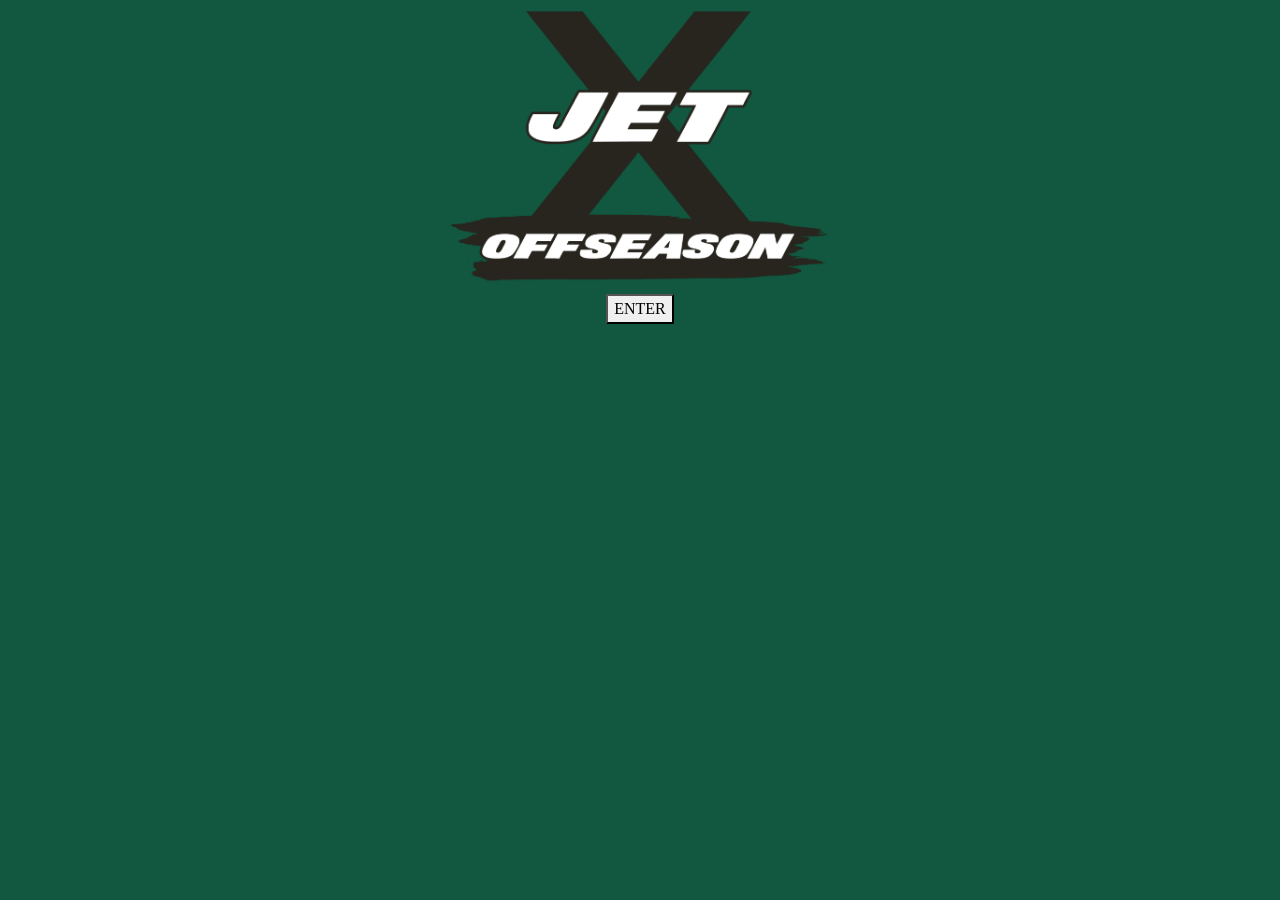
==== index.html @ a06f6ad0 "Update index.html" ====
<!doctype html>

<html lang="en">
<head>
  <meta charset="utf-8">

  <title>Jets App</title>
  <meta name="description" content="Jets App">
  <meta name="author" content="Ryan Gray">
  <meta name="viewport" content="width=device-width, initial-scale=1">
  <script src="https://ajax.googleapis.com/ajax/libs/jquery/3.5.1/jquery.min.js"></script>
  <link rel="stylesheet" href="https://maxcdn.bootstrapcdn.com/bootstrap/4.5.2/css/bootstrap.min.css">
  <link rel="preconnect" href="https://fonts.gstatic.com">
<link href="https://fonts.googleapis.com/css2?family=Coda+Caption:wght@800&display=swap" rel="stylesheet">
<link rel="preconnect" href="https://fonts.gstatic.com">
<link href="https://fonts.googleapis.com/css2?family=Big+Shoulders+Inline+Display&display=swap" rel="stylesheet">
<link rel="preconnect" href="https://fonts.gstatic.com">
<link rel="preconnect" href="https://fonts.gstatic.com">
<link href="https://fonts.googleapis.com/css2?family=Lexend+Mega&display=swap" rel="stylesheet">
<link href="https://fonts.googleapis.com/css2?family=Anton&display=swap" rel="stylesheet">
<link rel="preconnect" href="https://fonts.gstatic.com">
<link href="https://fonts.googleapis.com/icon?family=Material+Icons" rel="stylesheet">
<link rel="stylesheet" href="https://cdnjs.cloudflare.com/ajax/libs/font-awesome/4.7.0/css/font-awesome.min.css">
<link href="https://fonts.googleapis.com/css2?family=Abel&family=Mulish&display=swap" rel="stylesheet">
<link rel="preconnect" href="https://fonts.gstatic.com">
<link href="https://fonts.googleapis.com/css2?family=Mulish&display=swap" rel="stylesheet">
<link rel = "stylesheet" href = "https://cdnjs.cloudflare.com/ajax/libs/bttn.css/0.2.4/bttn.css">
  <script src="https://cdnjs.cloudflare.com/ajax/libs/popper.js/1.16.0/umd/popper.min.js"></script>
  <script src="https://maxcdn.bootstrapcdn.com/bootstrap/4.5.2/js/bootstrap.min.js"></script>
  <link rel="stylesheet" href="jets.css">

</head>

<body onload="load()">
  <div class="container" id="startCont">
    <div class="row text-center">
      <div class="col-sm-12">
        <img class="scale-in-center" src="logo.png" id="logo">
      </div>
    </div>
    <div class="row text-center">
      <div class="col-sm-12">
        <button onclick="startPressed()" class="bttn-slant bttn-md bttn-success butt" id="enterButt">ENTER</button>
      </div>
    </div>
  </div>
  <div id="trans1" class="transition slide-in-left" >
  </div>
  <div id="instCont" class="slide-in-left2">
    <div class="container">
      <div class="row">
        <div class="col-sm-12">
          <h1 id="fixHead" class="slide-in-left2">CAN YOU FIX THE JETS?</h1>
        </div>
      </div>
      <hr>
      <div class="row">
        <div class="col-sm-12">
          <h5>You're about to go through a simulation of the Jets offseason and make all the decisions. Who to sign, who to draft, it's all up to you.</h5>
        </div>
      </div>
      <div class="row">
        <div class="col-sm-12">
          <button onclick="instPressed()" class="bttn-slant bttn-md bttn-success butt">START</button>
        </div>
      </div>
    </div>
  </div>
  <div id="trans2" class="transition slide-in-left" >
  </div>
  <div id="tradePrompt" class="slide-in-left2">
    <div class="container">
      <h1 id="dealHead" class="slide-in-left2">START OFF WITH A DEAL</h1>

        <button onclick="skipTrade()" class="bttn-slant bttn-md bttn-success butt">SKIP</button>
      <hr>
      <div id="watsonTrade">
        <div class="row">
          <div class="col-12">
            <!-- <p>Trade For Watson</p> -->
            <img class="tradePromptImg" onclick="yesWatson()" src="watsonTrade.png"></img>
          </div>
        </div>
        <!-- <div class="row">
          <div class="col-12">
            <button onclick="yesWatson()">GO</button>
          </div>
        </div> -->
      </div>
      <div id="darnoldTrade">
        <div class="row text-center">
          <div class="col-12">
            <!-- <p>Trade Away Darnold</p> -->
            <img class="tradePromptImg" onclick="yesDarnold()" src="darnoldTrade.png"></img>
          </div>
        </div>
        <!-- <div class="row">
          <div class="col-12">
            <button onclick="yesDarnold()">GO</button>
          </div>
        </div> -->
      </div>
      <div id="twoTrade">
        <div class="row text-right">
          <div class="col-12">
            <!-- <p>Trade Down From #2</p> -->
            <img class="tradePromptImg" onclick="yesTwo()" src="twoTrade.png"></img>
          </div>
        </div>
        <!-- <div class="row">
          <div class="col-12">
            <button onclick="yesTwo()">GO</button>
          </div>
        </div> -->
      </div>
    </div>
  </div>
  <div id="watsonTradeAssets">
    <div class="container">
      <div class="assetNav">
        <div class="row">
          <div class="col-12">
            <h1 style="font-family: Big Shoulders Inline Display">Pick the assets you're willing to give up.</h1>
          </div>
        </div>
        <div class="row text-center">
          <div class="col-12">
            <button onclick="makeOffer()" class="bttn-slant bttn-md bttn-success butt">MAKE OFFER</button>
          </div>
        </div>
        <hr>
      </div>
      <div class="container" id="assets">
      </div>
    </div>
  </div>
  <div id="darnoldTradeOffers">
    <div class="container">
      <div class="row">
        <div class="col-12">
          <h1 style="font-family: Big Shoulders Inline Display">Pick the offer you like.</h1>
        </div>
      </div>
      <div class="row text-center">
        <div class="col-12">
          <button onclick="acceptDarnoldOffer()" class="bttn-slant bttn-md bttn-success butt">ACCEPT</button>
        </div>
      </div>
      <div class="container" id="darnoldOffers">
      </div>
    </div>
  </div>
  <div id="twoTradeOffers">
    <div class="container">
      <div class="row">
        <div class="col-12">
          <h1 style="font-family: Big Shoulders Inline Display">Pick the offer you like.</h1>
        </div>
      </div>
      <div class="row text-center">
        <div class="col-12">
          <button onclick="acceptTwoOffer()" class="bttn-slant bttn-md bttn-success butt">Accept</button>
        </div>
      </div>
      <div class="container" id="twoOffers">
      </div>
    </div>
  </div>
  <div  id="watsonResult">
    <div class="container">
      <div class="row text-center">
        <div class="col-12">
          <p id="resultText"></p>
        </div>
      </div>
      <div class="row text-center">
        <div class="col-12">
          <button onclick="watsonContinue()"  class="bttn-slant bttn-md bttn-success butt">Continue</button>
        </div>
      </div>
    </div>
  </div>
  <div id="trans3" class="transition slide-in-left" >
  </div>
  <div  id="faCont" class="slide-in-left2">
    <div class="container">
        <div class="row text-center" id="capBar">
          <div class="col-12">
            <p id="capSpaceText">Cap Space: </p>
          </div>
        </div>
      <h1 id="faHead" class="slide-in-left2">RE-SIGN YOUR GUYS</h1>
      <div class="row" id="advanceBar">
        <div class="col-12">
          <button id="advanceButton" onclick="advanceFA()" class="bttn-slant bttn-md bttn-success butt">ADVANCE</button>
          <!-- <button id="draftButton" onclick="draftPressed()">Go to Draft</button> -->
        </div>
      </div>
      <hr>
      <div class="row text-center" id="navbar" style="margin-bottom: 10px">
        <div class="col-6">
          <button onclick="rosterNav()" class="bttn-minimal bttn-sm bttn-success butt">Roster</button>
        </div>
        <div class="col-6">
          <button onclick="faNav()" class="bttn-minimal bttn-sm bttn-success butt">Free Agents</button>
        </div>
      </div>
      <div class="container" id="rosterNavCont">
        <div class="row">
          <div class="col-2">
            <p class="rosterPos">QB</p>
          </div>
          <div class="col-7">
            <p class="rosterName">Sam Darnold</p>
          </div>
          <div class="col-3">
            <button class="rosterCut">Cut</button>
          </div>
        </div>
      </div>
      <div class="dropdown" id="broadSort">
        <button class="btn btn-secondary dropdown-toggle" type="button" id="dropdownMenuButton" data-toggle="dropdown" aria-haspopup="true" aria-expanded="false">
          SORT
        </button>
        <div class="dropdown-menu" aria-labelledby="dropdownMenuButton">
          <a class="dropdown-item" onclick="generateBroadFA('all')">ALL</a>
          <a class="dropdown-item" onclick="generateBroadFA('QB')">QB</a>
          <a class="dropdown-item" onclick="generateBroadFA('RB')">RB</a>
          <a class="dropdown-item" onclick="generateBroadFA('WR')">WR</a>
          <a class="dropdown-item" onclick="generateBroadFA('TE')">TE</a>
          <a class="dropdown-item" onclick="generateBroadFA('OL')">OL</a>
          <a class="dropdown-item" onclick="generateBroadFA('DL')">DL</a>
          <a class="dropdown-item" onclick="generateBroadFA('LB')">LB</a>
          <a class="dropdown-item" onclick="generateBroadFA('CB')">CB</a>
          <a class="dropdown-item" onclick="generateBroadFA('S')">S</a>
          <a class="dropdown-item" onclick="generateBroadFA('K')">K</a>
        </div>
      </div>
      <div class="container" id="faNavCont">
        <!-- <div class="row">

        <div class="col-6">
        <p class="faName">Frank Gore</p>
      </div>
      <div class="col-6">
      <p class="faPrice">2 yrs/$2M</p>
    </div>

    <div class="col-2">
    <p class="faPos">RB</p>
  </div>
  <div class="col-3">
  <p class="faAge">Age: 37</p>
  </div>
  <div class="col-3">
  </div>
  <div class="col-4">
  <button>Sign</button>
  </div>

  </div> -->
    </div>
    <div class="row">
      <div class="col-12">
        <div id="signPop">TEST</div>
      </div>
    </div>
  </div>
</div>
  <div id="green" >
  <div id="trans4" class="transition slide-in-left" >
<div id="draftStartScreen">
  <div class="row text-center">
    <div class="col-12">
      <img class="nflDraftLogo1" src="nflDraftLogo.png"></img>
    </div>
    <div class="col-12">
       <button id="draftScreenButton" onclick="draftPressed()" class="bttn-slant bttn-md bttn-success butt">START DRAFT</button>
    </div>
  </div>
</div>
<div id="showDraft">
  <div class="row text-center">
    <div class="col-12">
      <img id="showLogo" class="nflDraftLogo1" src=""></img>
    </div>
    <div class="col-12">
      <p id="showPick" class="nflDraftShowPick"></p>
    </div>
  </div>
</div>
<div  id="draftCont" class="slide-in-left2">
  <div class="container">
    <div class="row text-center">
      <div class="col-6 col-md-4">
        <img class="nflDraftLogo" src="nflDraftLogo.png"></img>
      </div>
      <div class="col-6 col-md-8">
        <p style="margin-top: 15px">ON THE CLOCK: </p>
            <img class="draftLogo" src="https://static.www.nfl.com/image/private/f_auto/league/ekijosiae96gektbo4iw">
            <p style="margin-top: 15px" id="roundpicktext"></p>
      </div>
      <div class="col-4 col-md-3">

      </div>
      <!-- <div class="col-sm-12">
        <button onclick="continueDraft()">Continue</button>
      </div> -->
    </div>
    <hr>
    <div class="row">
      <div class="col-3 col-md-2">
        <div class="dropdown">
          <button class="btn btn-secondary dropdown-toggle" type="button" id="dropdownMenuButton" data-toggle="dropdown" aria-haspopup="true" aria-expanded="false">
            SORT
          </button>
          <div class="dropdown-menu" aria-labelledby="dropdownMenuButton">
            <a class="dropdown-item" onclick="generateDraftPool('fifty')">Top 50</a>
            <a class="dropdown-item" onclick="generateDraftPool('QB')">QB</a>
            <a class="dropdown-item" onclick="generateDraftPool('RB')">RB</a>
            <a class="dropdown-item" onclick="generateDraftPool('WR')">WR</a>
            <a class="dropdown-item" onclick="generateDraftPool('TE')">TE</a>
            <a class="dropdown-item" onclick="generateDraftPool('OL')">OL</a>
            <a class="dropdown-item" onclick="generateDraftPool('DL')">DL</a>
            <a class="dropdown-item" onclick="generateDraftPool('LB')">LB</a>
            <a class="dropdown-item" onclick="generateDraftPool('CB')">CB</a>
            <a class="dropdown-item" onclick="generateDraftPool('S')">S</a>
          </div>
        </div>
      </div>
      <div class="col-3 col-md-2">
        <button class="bttn-minimal bttn-sm bttn-success butt" onclick="playersPressed()">PLAYERS</button>
      </div>
      <div class="col-6 col-md-8">
        <button class="bttn-minimal bttn-sm bttn-success butt" onclick="pickHistoryPressed()">PICK HISTORY</button>
      </div>
    </div>
    <div class="container">
      <div class="row" id="draftPoolHeader">
        <div class="col-2 col-md-1 myauto">
          <p class="align-middle myauto">RANK</p>
        </div>
        <div class="col-2 col-md-1 myauto">
          <p class="align-middle myauto">POS</p>
        </div>
        <div class="col-6 col-md-4 myauto">
          <p class="align-middle myauto">NAME</p>
        </div>
        <div class="d-none d-md-block col-md-4 myauto">
          <p class="align-middle myauto">SCHOOL</p>
        </div>
      </div>
    </div>
    <div class="container" id="draftPoolCont">

    </div>
    <div class="container">
      <div class="row" id="pickHistoryHeader">
        <div class="col-2 col-md-1 myauto">
          <p class="align-middle myauto">TEAM</p>
        </div>
        <div class="col-2 col-md-1 myauto">
          <p class="align-middle myauto">PICK</p>
        </div>
        <div class="col-6 col-md-4 myauto">
          <p class="align-middle myauto">NAME</p>
        </div>
        <div class="d-none d-md-block col-md-4 myauto">
          <p class="align-middle myauto">SCHOOL</p>
        </div>
      </div>
    </div>
    <div class="container" id="pickHistoryCont">

    </div>
  </div>
</div>
<div  id="summary" class="slide-in-left2">
  <div class="container">
    <div class="row">
      <div class="col-12">
        <h1 id="summaryHead" class="slide-in-left2">SUMMARY</h1>
      </div>
    </div>
    <div class="row">
      <div class="col-6 col-md-4 col-lg-3">
        <button class="bttn-minimal bttn-sm bttn-success butt" onclick="sMoves()">MOVES</button>
      </div>
      <div class="col-6 col-md-4 col-lg-3">
        <button class="bttn-minimal bttn-sm bttn-success butt" onclick="sRoster()">ROSTER</button>
      </div>
    </div>
    <hr>
      <div id="sMoves" class="row">
        <div class="col-12">
          <p id="sCap">CAP SPACE: </p>
        </div>
        <div class="col-6 col-lg-3">
          <div class="row">
            <div class="col-12">
              <p class="sumAddDrop" id="dHead">Drafted</p>
            </div>
          </div>
          <div id="drafted" >
          </div>
        </div>
        <div class="col-6 col-lg-3">
          <div class="row">
            <div class="col-12">
              <p class="sumAddDrop" id="sHead">Signed</p>
            </div>
          </div>
          <div id="signed" >
          </div>
        </div>
        <div class="col-6 col-lg-3">
          <div class="row">
            <div class="col-12">
              <p class="sumAddDrop" id="tfHead">Traded For</p>
            </div>
          </div>
          <div id="tradedFor" >
          </div>
        </div>
        <div class="col-6 col-lg-3">
          <div class="row">
            <div class="col-12">
              <p class="sumAddDrop" id="taHead">Traded Away</p>
            </div>
          </div>
          <div id="tradedAway" >
          </div>
        </div>
      <div class="row text-center" id="share">
        <div class="col-12">
          <p id="screenshot">Screenshot and Share</p>
        </div>
        <div class="col-6 col-md-6">
          <a id="twitter" href="https://twitter.com/jetsxfactor" target="_blank"><i class="fa fa-twitter-square fa-lg" aria-hidden="true"></i></a>
        </div>
        <div class="col-6 col-md-6">
          <a id="facebook" href="https://www.facebook.com/jetsxfactor/" target="_blank"><i class="fa fa-facebook-square fa-lg" aria-hidden="true"></i></a>
        </div>
      </div>
      </div>
      <div class="container" id="sRoster">
      </div>
  </div>
</div>
<script src="jets.js"></script>

<script src="currRoster.js"></script>
<script src="freeAgents.js"></script>
<script src="draftTeams.js"></script>
<script src="draftPlayers.js"></script>
<script src="trades.js"></script>
</body>
</html>
---- jets.css ----
body {
  background: #125740;
  color: #cfecfe;
  -webkit-touch-callout: none; /* iOS Safari */
   -webkit-user-select: none; /* Safari */
    -khtml-user-select: none; /* Konqueror HTML */
      -moz-user-select: none; /* Old versions of Firefox */
       -ms-user-select: none; /* Internet Explorer/Edge */
           user-select: none; /* Non-prefixed version, currently
                                 supported by Chrome, Edge, Opera and Firefox */

}

/* // #046a38 */

.butt {
  font-family: "Coda Caption" !important;
  outline: none;
box-shadow: none;
}

button {
   outline: none !important;
}

p {
  font-family: "Abel";
}

h5 {
  font-family: "Abel";
}

.transition {
  position: absolute;
  background-color: #27251f;
  height: 100%;
  width: 100%;
  top: 0;
  z-index: 100;
  display: none;
  background-size: cover;
  background-position: center;
}

#trans1 {
  background-image: url("namathBG copy.jpg");
}

#trans2 {
  background-image: url("revisBG.png");
}

#trans3 {
  background-image: url("markBG.jpg");
  z-index: 300;
}

#green {
  background-color: #125740;
  z-index: 301;
  height: 100%;
  width: 100%;
}

.myauto {
  margin-top: auto;
  margin-bottom: auto;
}


#draftPoolHeader {

  border-top: 1px solid black;
  border-bottom: 1px solid black;
}

#pickHistoryHeader {
  border-top: 1px solid black;
  border-bottom: 1px solid black;
}

#trans4 {
  background-image: url("curtisBG.jpg");
  z-index: 302;
}

#capSpaceText {
  background-color: #27251f;
  border-bottom-left-radius: 20px;
  border-bottom-right-radius: 20px;
  font-size: 4vh;
}

#capBar {

}


#enterButt {
  margin: 10px;
}

#fixHead {
  color: #cfecfe;
  font-family: "Big Shoulders Inline Display";
  font-size: 12vw;
}

#summaryHead {
  color: #cfecfe;
  font-family: "Big Shoulders Inline Display";
  font-size: 8vh;
}

#dealHead {
  color: #cfecfe;
  font-family: "Big Shoulders Inline Display";
  font-size: 12vw;
}

#faHead {
  color: #cfecfe;
  font-family: "Big Shoulders Inline Display";
  font-size: 8vh;
}

.watsonAssetRow {
  font-family: "Coda Caption" !important;
  font-size: 3vh;

      margin-bottom: 5px;
}

.assetCol {
  border: 3px solid #098d4c;
  border-collapse: collapse;
}

.assetCol:hover {
   cursor: pointer;
}

.assetNav {
  /* position: fixed; */
}

#resultText {
  font-size: 12vw;
  font-family: "Lexend Mega";
}

#logo {
  width: 42vh;
  max-width: 100%;
}

#instCont {
  display: none;
  z-index: 200;
  position: absolute;
  height: 100%;
  width: 100%;
  background-color: #125740;
}

#faCont {
  display: none;
  z-index: 301;
  position: absolute;
  height: 100%;
  width: 100%;
    background-color: #125740;
    background-position: right;
    background-size: cover;
}
#rosterNavCont {
  /* background-color: lightgreen; */
  height: 100%;
  width: 100%;
  display: none;
  background-color: #11411e;
  border-radius: 25px;
  padding: 10px;
}

#signPop {
  display: none;
      /* transform: translateY(-100%); */
      /* height: 11vh; */
      padding: 4vh;
      font-size: 1em;
      position: absolute;
      width: 68vw;
      top: -70vh;
      border-bottom: 5px solid #28b78d;
      background-color: #11411e;
      z-index: 100000;
      border-top-left-radius: 20px;
      border-bottom-right-radius: 20px;
}

#dropdownMenuButton {
    font-family: "Coda Caption" !important;
}

.dropdown-item {
  font-family: "Anton" !important;
}

#faNavCont {
  /* background-color: lightblue; */
  height: 70vh;
  overflow: scroll;
  width: 100%;
  background-color: #cfecfe;
border-radius: 20px;
padding-top: 10px;
color: black;
}

#broadSort {
  display: none;
}

#summary {
  display: none;
  z-index: 200;
  position: absolute;
  height: 100%;
  width: 100%;
    background-color: #125740;
    background-image: url("jetXlogofade.png");
    background-size: contain;
    background-repeat: no-repeat;
}

.sumAddDrop {
  font-size: 4vh;
      font-family: 'Anton';
      font-style: italic;
      margin-bottom: 0px;
}

.sumP {
  font-size: 1.5vh;
}

#twitter {
  color: #00ACEE;
  font-size: 5vh;
}

#facebook {
  color: #3B5998;
  font-size: 5vh;
}

#share {
  background-color: #cfebfd;
    border-radius: 49px;
    border: 3px solid #29b68c;
    padding: 20px;
    margin-top: 15px;
}

#screenshot {
  font-size: 3vh;
      font-family: "Coda Caption";
      margin-top: 10px;
      color: #145841;
}

#sCap {
  font-size: 2vh;
}

#sRoster {
  display: none;
}


.faImg {
  width: 35vh;
  border-radius: 200px;
}

.faName {
  font-family: "Anton";
  font-size: 50px;
  color: #125740 !important;
  font-style:italic;
  margin-bottom: 1px;
}

.faPos {
  font-family: "Lexend Mega";
  margin-bottom: 1px;
}

.rosterCut {
  color: #ca5656;
}

.faPrice {
  font-family: "Lexend Mega";
}

#draftCont {
  display: none;
  background-color:  #27251f;
  height: 100%;
}

#draftStartScreen {
  display: none;
  z-index: 300;
  position: absolute;
  height: 100%;
  width: 100%;
  background-color:  #27251f;
}

#showDraft {
  display: none;
  z-index: 500;
  position: absolute;
  height: 100%;
  width: 100%;
  background-color: #27251f;
}

.draftName {

}

.nflDraftLogo1 {
  width: 30vh;
}

.nflDraftLogo {
  width: 20vh;

}

.draftLogo {
  width: 15vh;
  margin-top: -30px;
}

#draftPoolCont {
  height: 70vh;
  overflow: scroll;
  background-color: #3c3935;
}

#pickHistoryCont {
  display: none;
  height: 70vh;
  overflow: scroll;
  background-color: #3c3935;
}

.phLogo {
  width: 100%;
}

#showPick {
    font-family: "Anton";
    font-size: 4vh;
      font-style:italic;
}

#tradePrompt {
  display: none;
  z-index: 200;
  position: absolute;
  height: 100%;
  width: 100%;
    background-color: #125740;
}
#watsonTradeAssets {
  display: none;
  z-index: 201;
  position: absolute;
  height: 100%;
  width: 100%;
    background-color: #125740;
    background-image: url("watsonTradeBG copy.jpg");
    background-position: right;
    background-size: cover;
}


#assets {
  height: 77vh;
overflow: scroll;
}

.tradeLogo {
  width: 70%;
  max-width: 150px;
  /* background-color: black; */
  background-image: url("tradeLogoBG.png");
  background-size: cover;
  -webkit-box-shadow: 5px 5px 0px 3px rgba(0,0,0,0.64);
box-shadow: 5px 5px 0px 3px rgba(0,0,0,0.64);
margin-bottom: 10px;
border-radius: 20px;
}



#watsonResult {
  display: none;
  z-index: 201;
  position: absolute;
  height: 100%;
  width: 100%;
    background-color: #125740;
    background-position: right;
    background-size: cover;
}
#darnoldTradeOffers {
  display: none;
  z-index: 201;
  position: absolute;
  height: 100%;
  width: 100%;
    background-color: #125740;
    background-position: right;
    background-size: cover;
}
#twoTradeOffers {
  display: none;
  z-index: 201;
  position: absolute;
  height: 100%;
  width: 100%;
    background-color: #125740;
    background-position: right;
    background-size: cover;
}

.tradePromptImg {
  width: 90%;
margin-bottom: 10px;

  /* object-fit: cover;
width: 100%;
height: 150px; */

box-shadow: 0 1px 2px rgba(0, 0, 0, 0.1);
border-radius: 5px;
-webkit-transition: all 0.6s cubic-bezier(0.165, 0.84, 0.44, 1);
transition: all 0.6s cubic-bezier(0.165, 0.84, 0.44, 1);
}

.tradePromptImg::after {
  box-shadow: 0 5px 15px rgba(0, 0, 0, 0.3);
opacity: 0;
-webkit-transition: all 0.6s cubic-bezier(0.165, 0.84, 0.44, 1);
transition: all 0.6s cubic-bezier(0.165, 0.84, 0.44, 1);
}

.tradePromptImg:hover {
  -webkit-transform: scale(1.25, 1.25);
 transform: scale(1.15, 1.15);
 cursor: pointer;
}

.tradePromptImg:hover::after {
    opacity: 1;
}

///////////////////////////////

.arrow {
  border: solid black;
  border-width: 0 3px 3px 0;
  display: inline-block;
  padding: 3px;
}

.right {
  transform: rotate(-45deg);
  -webkit-transform: rotate(-45deg);
}

.left {
  transform: rotate(135deg);
  -webkit-transform: rotate(135deg);
}

.up {
  transform: rotate(-135deg);
  -webkit-transform: rotate(-135deg);
}

.down {
  transform: rotate(45deg);
  -webkit-transform: rotate(45deg);
}



/////////////////////////////
/* ----------------------------------------------
 * Generated by Animista on 2021-1-30 14:24:15
 * Licensed under FreeBSD License.
 * See http://animista.net/license for more info.
 * w: http://animista.net, t: @cssanimista
 * ---------------------------------------------- */

@-webkit-keyframes scale-in-center{0%{-webkit-transform:scale(0);transform:scale(0);opacity:1}100%{-webkit-transform:scale(1);transform:scale(1);opacity:1}}@keyframes scale-in-center{0%{-webkit-transform:scale(0);transform:scale(0);opacity:1}100%{-webkit-transform:scale(1);transform:scale(1);opacity:1}}

.scale-in-center{-webkit-animation:scale-in-center .5s cubic-bezier(.25,.46,.45,.94) both;animation:scale-in-center .5s cubic-bezier(.25,.46,.45,.94) both}

/* ----------------------------------------------
 * Generated by Animista on 2021-1-30 14:25:30
 * Licensed under FreeBSD License.
 * See http://animista.net/license for more info.
 * w: http://animista.net, t: @cssanimista
 * ---------------------------------------------- */

@-webkit-keyframes slide-in-bck-center{0%{-webkit-transform:translateZ(600px);transform:translateZ(600px);opacity:0}100%{-webkit-transform:translateZ(0);transform:translateZ(0);opacity:1}}@keyframes slide-in-bck-center{0%{-webkit-transform:translateZ(600px);transform:translateZ(600px);opacity:0}100%{-webkit-transform:translateZ(0);transform:translateZ(0);opacity:1}}

.slide-in-bck-center{-webkit-animation:slide-in-bck-center .7s cubic-bezier(.25,.46,.45,.94) both;animation:slide-in-bck-center .7s cubic-bezier(.25,.46,.45,.94) both}

/* ----------------------------------------------
 * Generated by Animista on 2021-1-30 17:43:29
 * Licensed under FreeBSD License.
 * See http://animista.net/license for more info.
 * w: http://animista.net, t: @cssanimista
 * ---------------------------------------------- */

@-webkit-keyframes slide-in-left{0%{-webkit-transform:translateX(-1000px);transform:translateX(-1000px);}100%{-webkit-transform:translateX(0);transform:translateX(0);}}@keyframes slide-in-left{0%{-webkit-transform:translateX(-1000px);transform:translateX(-1000px);}100%{-webkit-transform:translateX(0);transform:translateX(0);}}

@-webkit-keyframes slide-in-left2{0%{-webkit-transform:translateX(-1000px);transform:translateX(-1000px);opacity:0}100%{-webkit-transform:translateX(0);transform:translateX(0);opacity:1}}@keyframes slide-in-left2{0%{-webkit-transform:translateX(-1000px);transform:translateX(-1000px);opacity:0}100%{-webkit-transform:translateX(0);transform:translateX(0);opacity:1}}

.slide-in-left{-webkit-animation:slide-in-left .7s cubic-bezier(.25,.46,.45,.94) both;animation:slide-in-left .7s cubic-bezier(.25,.46,.45,.94) both;}

.slide-in-left2{-webkit-animation:slide-in-left2 1.0s cubic-bezier(.25,.46,.45,.94) both;animation:slide-in-left2 1.0s cubic-bezier(.25,.46,.45,.94) both; animation-delay: .4s}
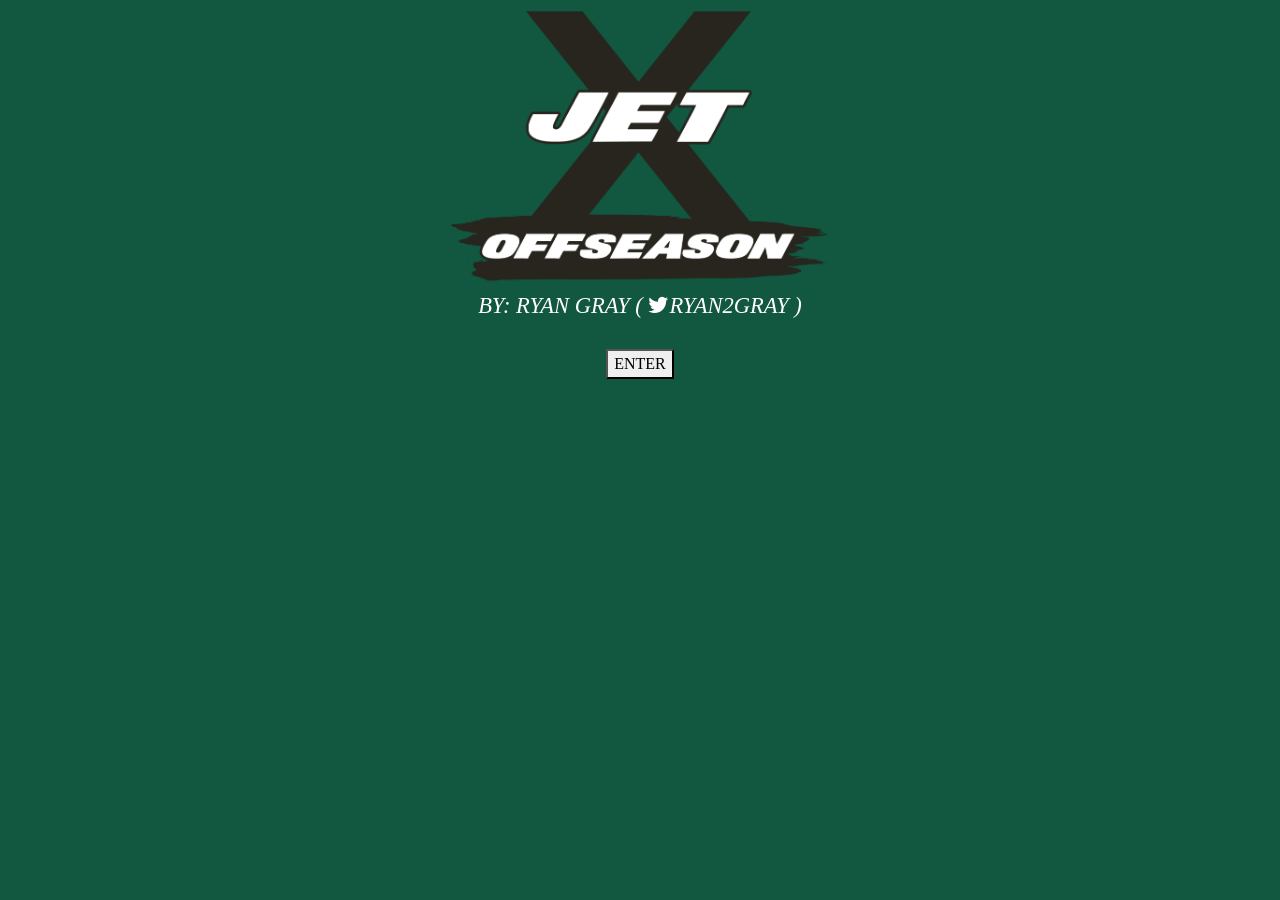
==== commit c6f0711e: "Add files via upload" ====
--- a/index.html
+++ b/index.html
@@ -40,6 +40,11 @@
     </div>
     <div class="row text-center">
       <div class="col-sm-12">
+        <p id="ryangray">BY: RYAN GRAY ( <i class="fa fa-twitter" style="color:white" aria-hidden="true"></i>RYAN2GRAY )</p>
+      </div>
+    </div>
+    <div class="row text-center">
+      <div class="col-sm-12">
         <button onclick="startPressed()" class="bttn-slant bttn-md bttn-success butt" id="enterButt">ENTER</button>
       </div>
     </div>
@@ -127,6 +132,9 @@
           <div class="col-12">
             <button onclick="makeOffer()" class="bttn-slant bttn-md bttn-success butt">MAKE OFFER</button>
           </div>
+          <div class="col-12">
+            <button onclick="watsonBack()" class="bttn-slant bttn-md bttn-danger butt">BACK</button>
+          </div>
         </div>
         <hr>
       </div>
@@ -145,6 +153,9 @@
         <div class="col-12">
           <button onclick="acceptDarnoldOffer()" class="bttn-slant bttn-md bttn-success butt">ACCEPT</button>
         </div>
+        <div class="col-12">
+          <button onclick="darnoldBack()" class="bttn-slant bttn-md bttn-danger butt">BACK</button>
+        </div>
       </div>
       <div class="container" id="darnoldOffers">
       </div>
@@ -159,7 +170,10 @@
       </div>
       <div class="row text-center">
         <div class="col-12">
-          <button onclick="acceptTwoOffer()" class="bttn-slant bttn-md bttn-success butt">Accept</button>
+          <button onclick="acceptTwoOffer()" class="bttn-slant bttn-md bttn-success butt">ACCEPT</button>
+        </div>
+        <div class="col-12">
+          <button onclick="twoBack()" class="bttn-slant bttn-md bttn-danger butt">BACK</button>
         </div>
       </div>
       <div class="container" id="twoOffers">
@@ -171,6 +185,9 @@
       <div class="row text-center">
         <div class="col-12">
           <p id="resultText"></p>
+        </div>
+        <div class="col-12">
+          <img id="resultImage">
         </div>
       </div>
       <div class="row text-center">
@@ -229,7 +246,8 @@
           <a class="dropdown-item" onclick="generateBroadFA('WR')">WR</a>
           <a class="dropdown-item" onclick="generateBroadFA('TE')">TE</a>
           <a class="dropdown-item" onclick="generateBroadFA('OL')">OL</a>
-          <a class="dropdown-item" onclick="generateBroadFA('DL')">DL</a>
+          <a class="dropdown-item" onclick="generateBroadFA('IDL')">IDL</a>
+          <a class="dropdown-item" onclick="generateBroadFA('EDGE')">EDGE</a>
           <a class="dropdown-item" onclick="generateBroadFA('LB')">LB</a>
           <a class="dropdown-item" onclick="generateBroadFA('CB')">CB</a>
           <a class="dropdown-item" onclick="generateBroadFA('S')">S</a>
@@ -378,8 +396,11 @@
 <div  id="summary" class="slide-in-left2">
   <div class="container">
     <div class="row">
-      <div class="col-12">
+      <div class="col-8 col-md-3">
         <h1 id="summaryHead" class="slide-in-left2">SUMMARY</h1>
+      </div>
+      <div class="col-4 col-md-9">
+        <img id="summaryLogo" src="jetXlogo.png">
       </div>
     </div>
     <div class="row">
@@ -435,6 +456,9 @@
         <div class="col-12">
           <p id="screenshot">Screenshot and Share</p>
         </div>
+        <div class="col-12">
+          <p id="screenshot2">(Click One)</p>
+        </div>
         <div class="col-6 col-md-6">
           <a id="twitter" href="https://twitter.com/jetsxfactor" target="_blank"><i class="fa fa-twitter-square fa-lg" aria-hidden="true"></i></a>
         </div>
@@ -444,6 +468,12 @@
       </div>
       </div>
       <div class="container" id="sRoster">
+        <div class="row">
+          <div class="col-6" id="sOffense">
+          </div>
+          <div class="col-6" id="sDefense">
+          </div>
+        </div>
       </div>
   </div>
 </div>
--- a/jets.css
+++ b/jets.css
@@ -17,6 +17,7 @@
   font-family: "Coda Caption" !important;
   outline: none;
 box-shadow: none;
+margin-bottom: 5px;
 }
 
 button {
@@ -78,6 +79,7 @@
 #pickHistoryHeader {
   border-top: 1px solid black;
   border-bottom: 1px solid black;
+  display: none;
 }
 
 #trans4 {
@@ -96,6 +98,10 @@
 
 }
 
+#resultImage {
+  height: 37vh;
+    margin-bottom: 5px;
+}
 
 #enterButt {
   margin: 10px;
@@ -146,7 +152,7 @@
 }
 
 #resultText {
-  font-size: 12vw;
+  font-size: 7vh;
   font-family: "Lexend Mega";
 }
 
@@ -230,9 +236,13 @@
   height: 100%;
   width: 100%;
     background-color: #125740;
-    background-image: url("jetXlogofade.png");
+    /* background-image: url("jetXlogofade.png"); */
     background-size: contain;
     background-repeat: no-repeat;
+}
+
+#summaryLogo {
+  height: 9vh;
 }
 
 .sumAddDrop {
@@ -258,14 +268,32 @@
 
 #share {
   background-color: #cfebfd;
-    border-radius: 49px;
-    border: 3px solid #29b68c;
-    padding: 20px;
-    margin-top: 15px;
+      border-radius: 49px;
+      border: 3px solid #29b68c;
+      padding: 20px;
+      margin-top: 15px;
+      max-width: 100%;
+      margin-left: auto;
+      margin-right: auto;
+}
+
+#ryangray {
+  margin-top: 5px;
+  font-family: "Coda Caption";
+  font-style: italic;
+  color: white !important;
+  font-size: 2.5vh;
 }
 
 #screenshot {
   font-size: 3vh;
+      font-family: "Coda Caption";
+      margin-top: 10px;
+      color: #145841;
+}
+
+#screenshot2 {
+  font-size: 2vh;
       font-family: "Coda Caption";
       margin-top: 10px;
       color: #145841;
@@ -325,7 +353,7 @@
   display: none;
   z-index: 500;
   position: absolute;
-  height: 100%;
+  height: 200%;
   width: 100%;
   background-color: #27251f;
 }
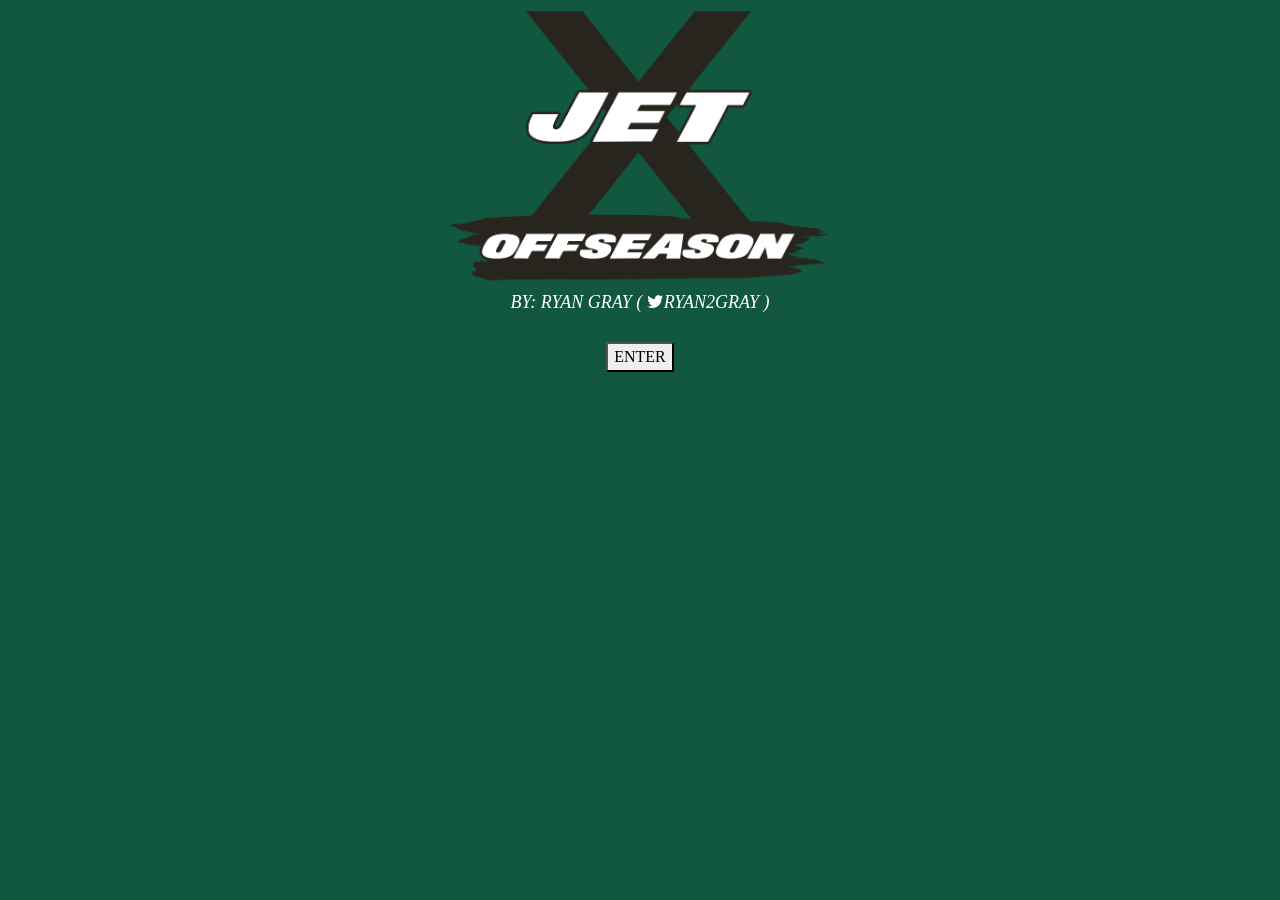
==== commit d4b6dc07: "Add files via upload" ====
--- a/index.html
+++ b/index.html
@@ -243,6 +243,7 @@
           <a class="dropdown-item" onclick="generateBroadFA('all')">ALL</a>
           <a class="dropdown-item" onclick="generateBroadFA('QB')">QB</a>
           <a class="dropdown-item" onclick="generateBroadFA('RB')">RB</a>
+          <a class="dropdown-item" onclick="generateBroadFA('FB')">FB</a>
           <a class="dropdown-item" onclick="generateBroadFA('WR')">WR</a>
           <a class="dropdown-item" onclick="generateBroadFA('TE')">TE</a>
           <a class="dropdown-item" onclick="generateBroadFA('OL')">OL</a>
--- a/jets.css
+++ b/jets.css
@@ -282,7 +282,7 @@
   font-family: "Coda Caption";
   font-style: italic;
   color: white !important;
-  font-size: 2.5vh;
+  font-size: 2vh;
 }
 
 #screenshot {
